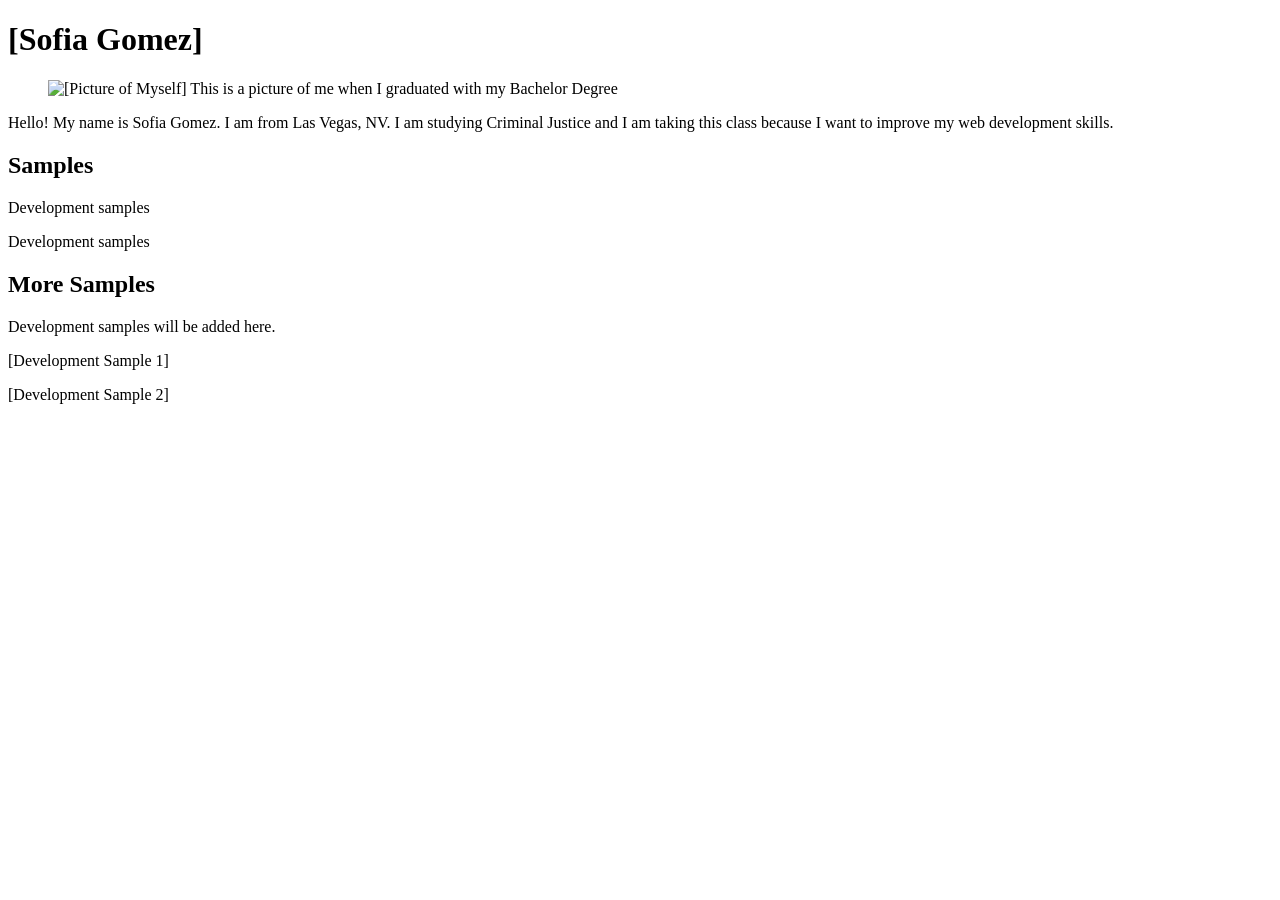
==== index.html @ e4f2f20e "changed html file" ====
<!DOCTYPE html>

<html>

  <head>

    <title>Sofia's Portfolio</title>

  </head>

  <body>

    <h1>[Sofia Gomez]</h1>

<figure>

<img src="[/Users/sofiagomez0310/Desktop/Arya 2/10298.JPG]" alt="[Picture of Myself]" width="250"

<figcaption> This is a picture of me when I graduated with my Bachelor Degree </figcaption>

</figure>
    <p>Hello! My name is Sofia Gomez. I am from Las Vegas, NV. I am studying Criminal Justice and I am taking this class because I want to improve my web development skills.</p>

    <h2>Samples</h2>
    <p> Development samples</p>
    <p> Development samples</p>
    

    <h2>More Samples</h2>
    <p> Development samples will be added here.</p>
    <p>[Development Sample 1]</p>
    <p>[Development Sample 2]</p>
  </body>

</html>
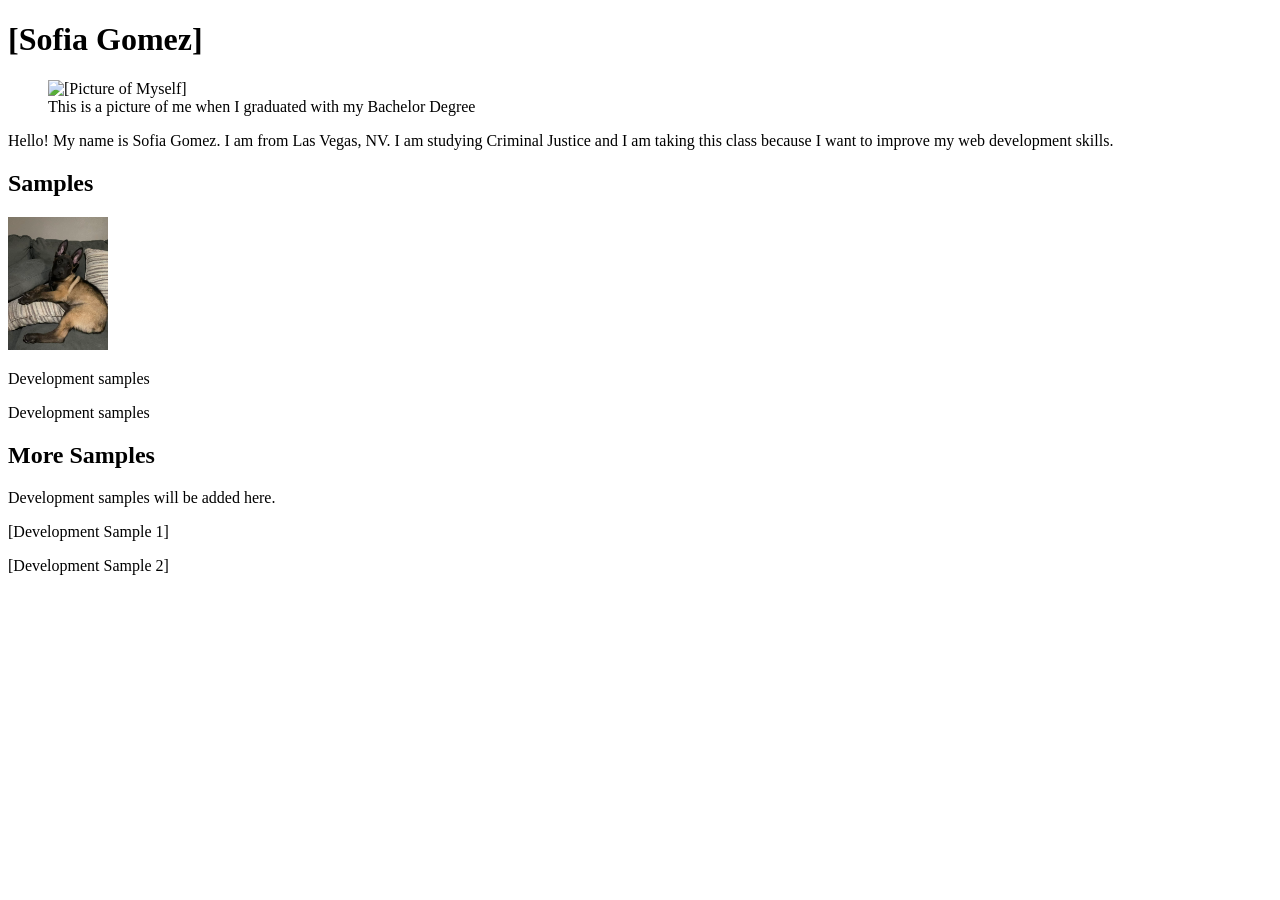
==== commit 8bf72dd1: "Added images" ====
--- a/index.html
+++ b/index.html
@@ -1,35 +1,34 @@
 <!DOCTYPE html>
 
 <html>
-
   <head>
-
     <title>Sofia's Portfolio</title>
-
   </head>
 
   <body>
-
     <h1>[Sofia Gomez]</h1>
 
-<figure>
+    <figure>
+      <img src="images/10298.JPG" alt="[Picture of Myself]" width="250" />
 
-<img src="[/Users/sofiagomez0310/Desktop/Arya 2/10298.JPG]" alt="[Picture of Myself]" width="250"
-
-<figcaption> This is a picture of me when I graduated with my Bachelor Degree </figcaption>
-
-</figure>
-    <p>Hello! My name is Sofia Gomez. I am from Las Vegas, NV. I am studying Criminal Justice and I am taking this class because I want to improve my web development skills.</p>
+      <figcaption>
+        This is a picture of me when I graduated with my Bachelor Degree
+      </figcaption>
+    </figure>
+    <p>
+      Hello! My name is Sofia Gomez. I am from Las Vegas, NV. I am studying
+      Criminal Justice and I am taking this class because I want to improve my
+      web development skills.
+    </p>
 
     <h2>Samples</h2>
-    <p> Development samples</p>
-    <p> Development samples</p>
-    
+    <img src="images/Arya.JPEG" width="100" />
+    <p>Development samples</p>
+    <p>Development samples</p>
 
     <h2>More Samples</h2>
-    <p> Development samples will be added here.</p>
+    <p>Development samples will be added here.</p>
     <p>[Development Sample 1]</p>
     <p>[Development Sample 2]</p>
   </body>
-
-</html>+</html>
